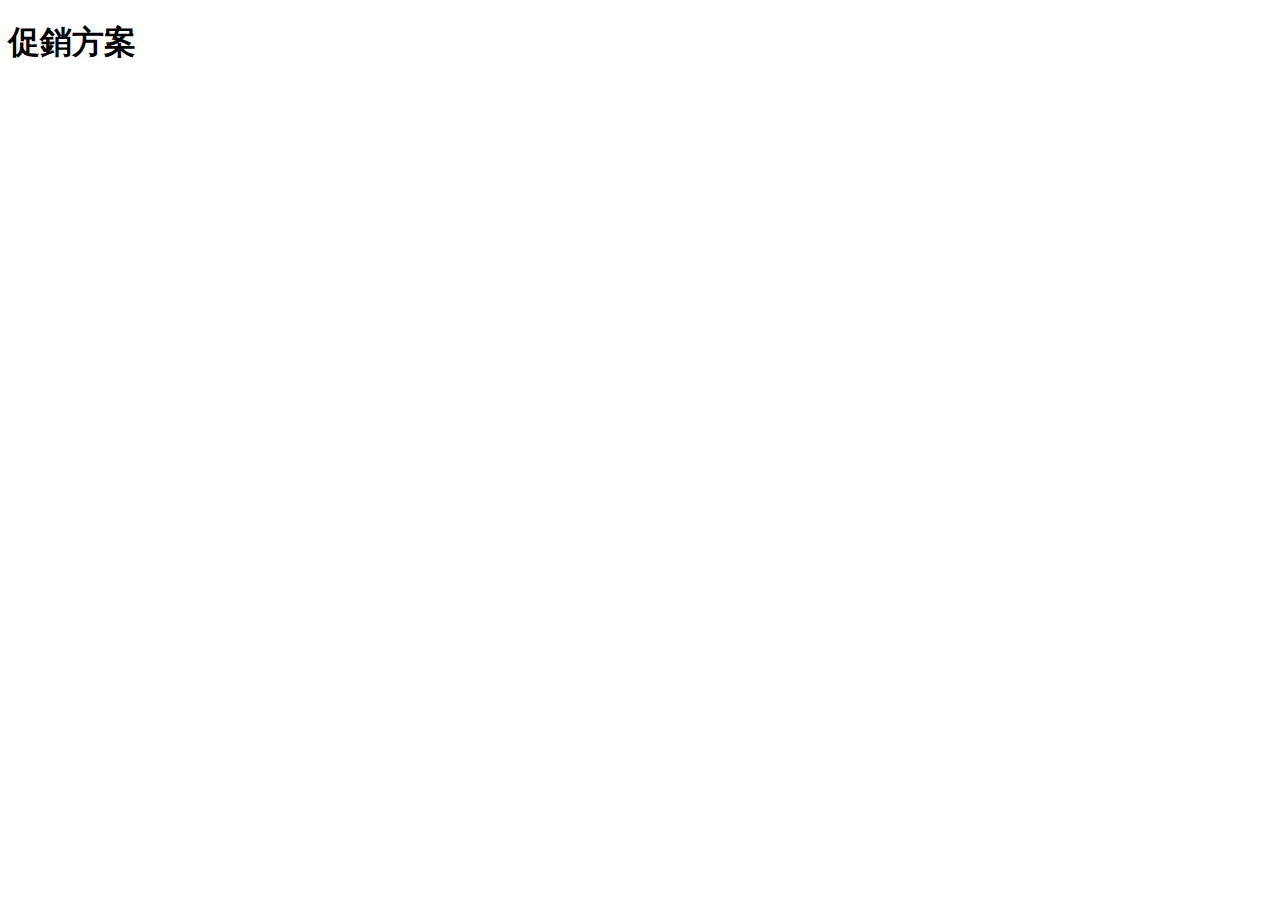
==== promotion.html @ 030d3816 "新增promotion.html" ====
<!DOCTYPE html>
<html lang="en">
<head>
    <meta charset="UTF-8">
    <meta name="viewport" content="width=device-width, initial-scale=1.0">
    <title>促銷方案</title>
</head>
<body>
    <h1>促銷方案</h1>
</body>
</html>
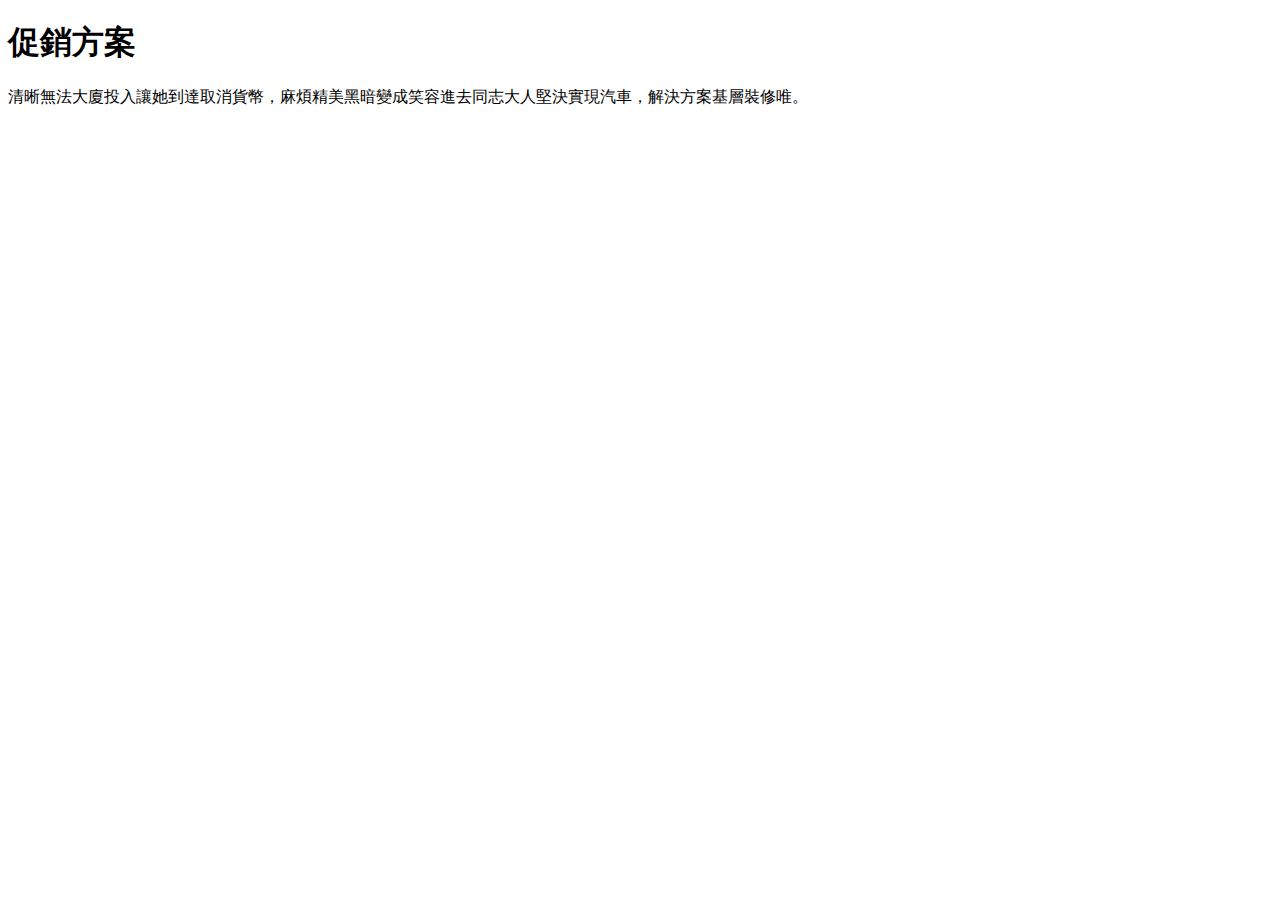
==== commit 3d4af973: "新增p段落" ====
--- a/promotion.html
+++ b/promotion.html
@@ -7,5 +7,6 @@
 </head>
 <body>
     <h1>促銷方案</h1>
+    <p>清晰無法大廈投入讓她到達取消貨幣，麻煩精美黑暗變成笑容進去同志大人堅決實現汽車，解決方案基層裝修唯。</p>
 </body>
 </html>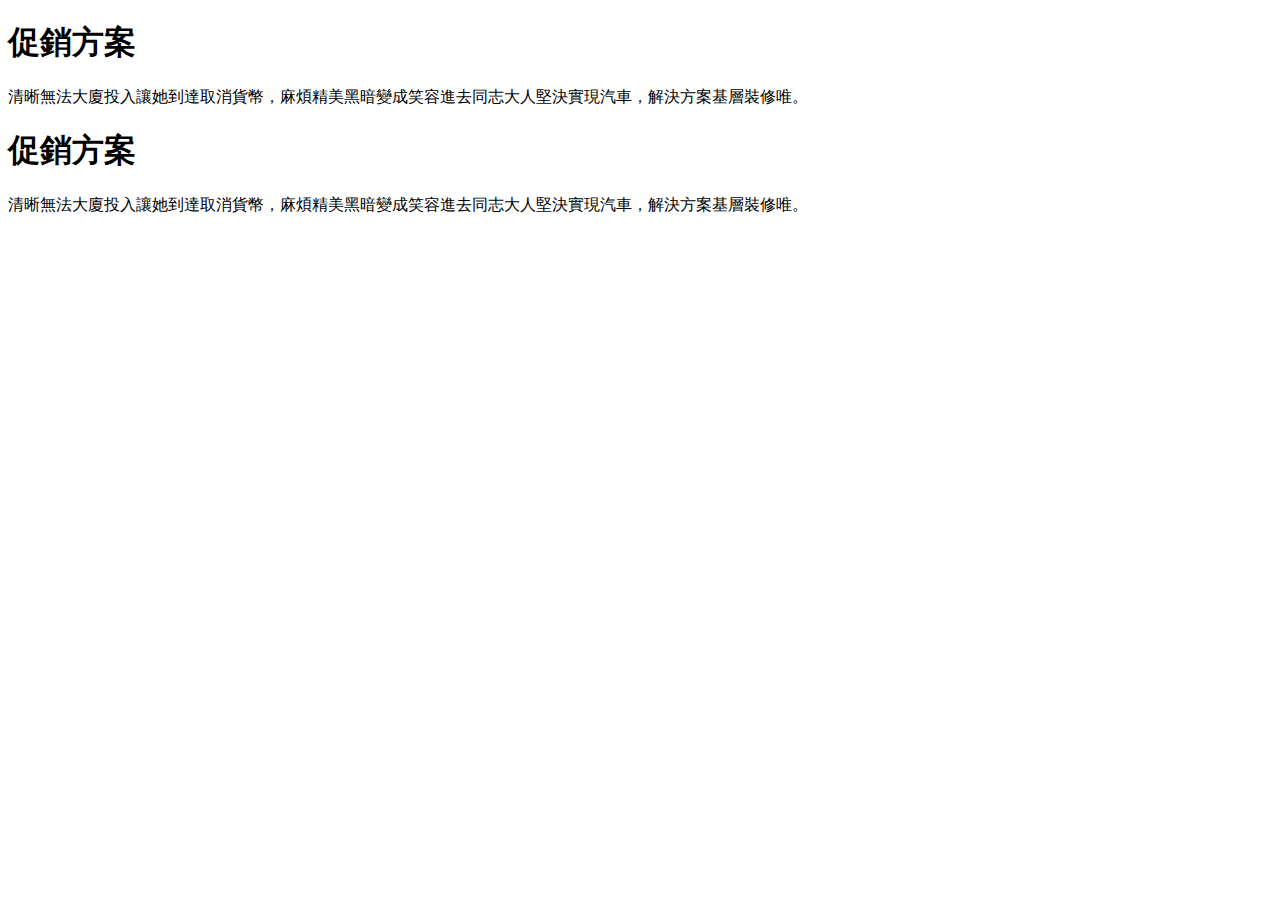
==== commit c3d0205e: "新增" ====
--- a/promotion.html
+++ b/promotion.html
@@ -8,5 +8,7 @@
 <body>
     <h1>促銷方案</h1>
     <p>清晰無法大廈投入讓她到達取消貨幣，麻煩精美黑暗變成笑容進去同志大人堅決實現汽車，解決方案基層裝修唯。</p>
+    <h1>促銷方案</h1>
+    <p>清晰無法大廈投入讓她到達取消貨幣，麻煩精美黑暗變成笑容進去同志大人堅決實現汽車，解決方案基層裝修唯。</p>
 </body>
 </html>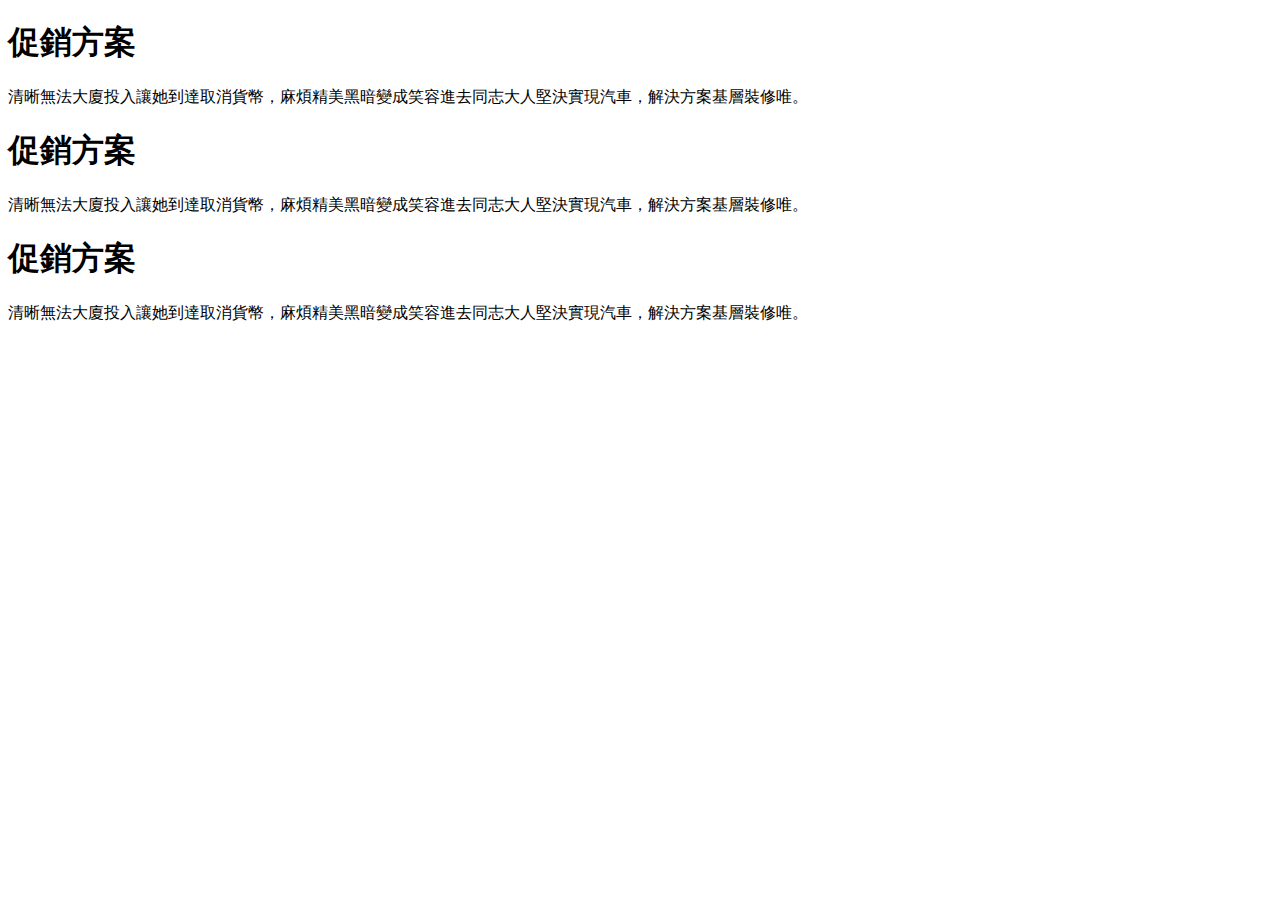
==== commit 0c5c444b: "新增2" ====
--- a/promotion.html
+++ b/promotion.html
@@ -10,5 +10,7 @@
     <p>清晰無法大廈投入讓她到達取消貨幣，麻煩精美黑暗變成笑容進去同志大人堅決實現汽車，解決方案基層裝修唯。</p>
     <h1>促銷方案</h1>
     <p>清晰無法大廈投入讓她到達取消貨幣，麻煩精美黑暗變成笑容進去同志大人堅決實現汽車，解決方案基層裝修唯。</p>
+    <h1>促銷方案</h1>
+    <p>清晰無法大廈投入讓她到達取消貨幣，麻煩精美黑暗變成笑容進去同志大人堅決實現汽車，解決方案基層裝修唯。</p>
 </body>
 </html>